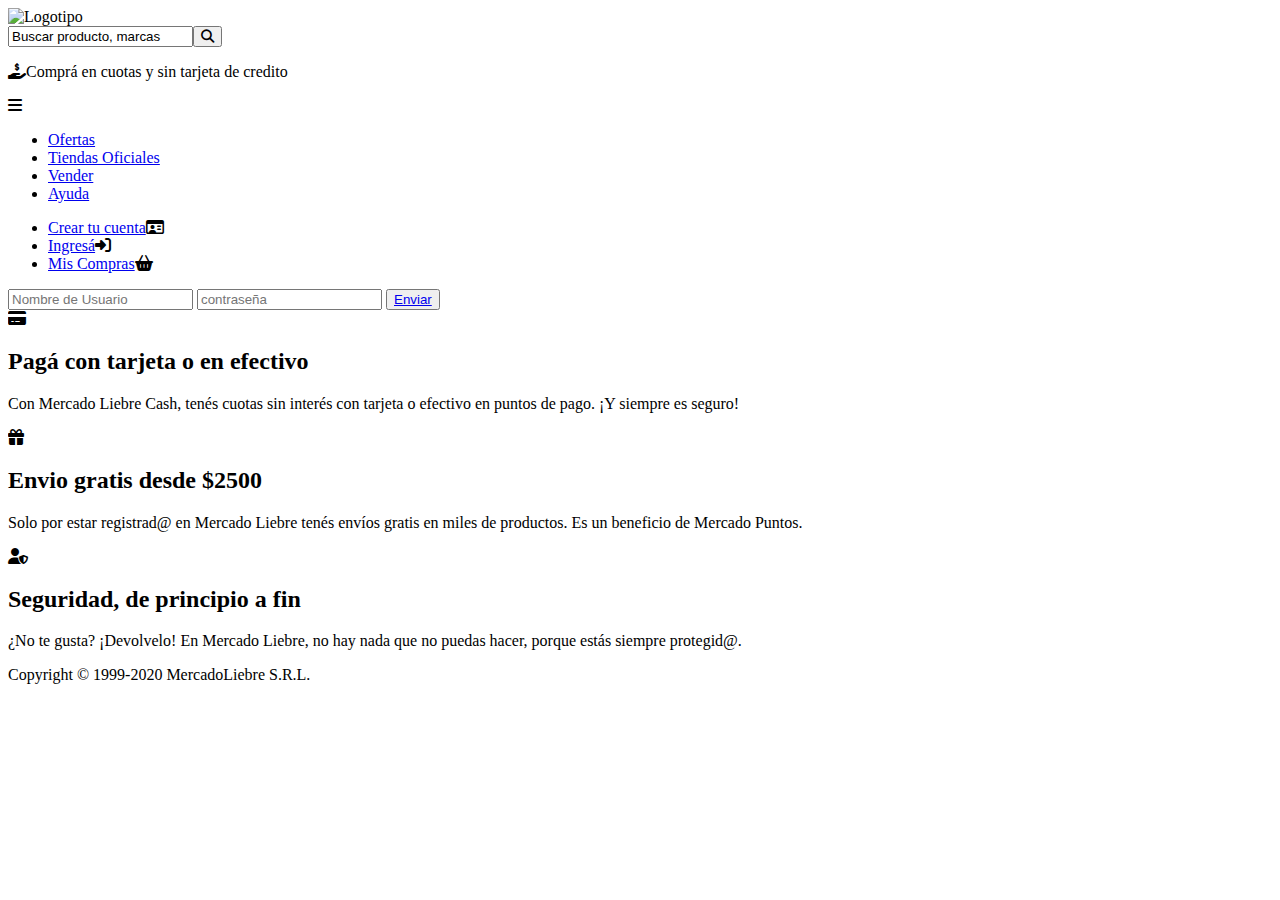
==== views/login.html @ 93296683 "first commit" ====
<!DOCTYPE html>
<html lang="es">
<head>
    <meta charset="UTF-8">
    <meta http-equiv="X-UA-Compatible" content="IE=edge">
    <meta name="viewport" content="width=device-width, initial-scale=1.0">
    <link rel="preconnect" href="https://fonts.googleapis.com">
    <link rel="preconnect" href="https://fonts.gstatic.com" crossorigin>
    <link href="https://fonts.googleapis.com/css2?family=Roboto:wght@500&display=swap" rel="stylesheet">
    <link href="https://cdnjs.cloudflare.com/ajax/libs/font-awesome/6.2.1/css/all.min.css" rel="stylesheet" />
    <link rel="stylesheet" href="/css/style.css">
    <link rel="stylesheet" href="/css/responsive.css">
    <script src="https://kit.fontawesome.com/4ced6bf9c7.js" crossorigin="anonymous"></script>
    <title>Mercado liebre Registro</title>
</head>
<body>
    <header>
    <div class="bloque-sup"><div id="logo"><img src="./img/logo-mercado-liebre.svg" alt="Logotipo"></div>
            <div class="buscador"><input type="text" value="Buscar producto, marcas" id="barra"></input><button class="boton"><i class="fa-solid fa-magnifying-glass"></i></button></div>
            <p id="mensaje"><i class="fa-solid fa-hand-holding-dollar"></i>Comprá en cuotas y sin tarjeta de credito</p>
    </div>
        <div class="burger-menu">
            <i class="fas fa-bars"></i>
            </div>
        <nav class="barra-nav"> <!-- clase para manipular las listas en desktop-->
            <ul class="list">
                <li><a href="#">Ofertas</a></li>
                <li><a href="#">Tiendas Oficiales</a></li>
                <li><a href="#">Vender</a></li>
                <li><a href="#">Ayuda</a></li>
            </ul>
            <ul class="list">
                <li><a href="/register">Crear tu cuenta</a><i class="fa-regular fa-id-card"></i></li>
                <li><a href="/login">Ingresá</a><i class="fa-solid fa-right-to-bracket"></i></li>
                <li><a href="#">Mis Compras</a><i class="fa-sharp fa-solid fa-basket-shopping"></i></li>
            </ul>
        </nav>
        </header>
        <main>
            <form action="#">
                <div class="form_login">
                    <input type="text" placeholder="Nombre de Usuario" id="usuario">
                    <input type="password" placeholder="contraseña" id="password">
                    <button><a href="/">Enviar</a></button>
                 </div>
            </form>
        </main>
        <footer>
            <div><i class="fa-sharp fa-solid fa-credit-card" id="icon1"></i>
            <h2>Pagá con tarjeta o en efectivo</h2>
            <p>Con Mercado Liebre Cash, tenés cuotas sin interés con tarjeta o efectivo en
                puntos de pago. ¡Y siempre es seguro!</p></div>
            <div><i class="fa-solid fa-gift" id="icon2"></i>
            <h2>Envio gratis desde $2500</h2>
            <p>Solo por estar registrad@ en Mercado Liebre tenés envíos gratis en miles de
                productos. Es un beneficio de Mercado Puntos.</p></div>
                <div><i class="fa-solid fa-user-shield" id="icon3"></i>
            <h2>Seguridad, de principio a fin</h2>
            <p>¿No te gusta? ¡Devolvelo! En Mercado Liebre, no hay nada que no puedas hacer,
                porque estás siempre protegid@.</p></div>
            <p class="copy">Copyright © 1999-2020 MercadoLiebre S.R.L.</p>
        </footer>
    </body>
    </html>
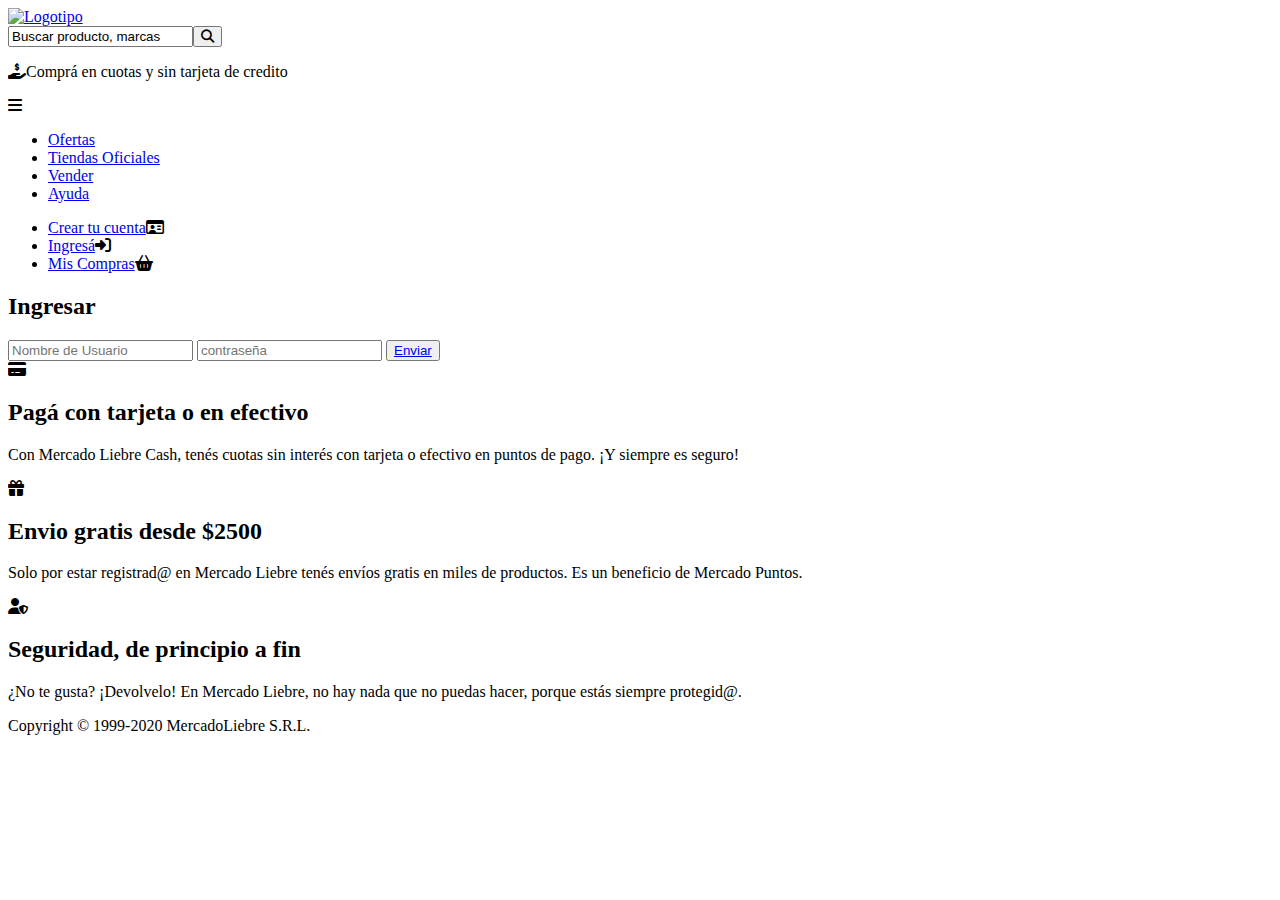
==== commit 17e9c73b: "fixed article h4" ====
--- a/views/login.html
+++ b/views/login.html
@@ -15,7 +15,7 @@
 </head>
 <body>
     <header>
-    <div class="bloque-sup"><div id="logo"><img src="./img/logo-mercado-liebre.svg" alt="Logotipo"></div>
+    <div class="bloque-sup"><div id="logo"><a href="/"><img src="./img/logo-mercado-liebre.svg" alt="Logotipo"></a></div>
             <div class="buscador"><input type="text" value="Buscar producto, marcas" id="barra"></input><button class="boton"><i class="fa-solid fa-magnifying-glass"></i></button></div>
             <p id="mensaje"><i class="fa-solid fa-hand-holding-dollar"></i>Comprá en cuotas y sin tarjeta de credito</p>
     </div>
@@ -39,6 +39,7 @@
         <main>
             <form action="#">
                 <div class="form_login">
+                    <h2>Ingresar</h2>
                     <input type="text" placeholder="Nombre de Usuario" id="usuario">
                     <input type="password" placeholder="contraseña" id="password">
                     <button><a href="/">Enviar</a></button>
@@ -46,19 +47,21 @@
             </form>
         </main>
         <footer>
-            <div><i class="fa-sharp fa-solid fa-credit-card" id="icon1"></i>
-            <h2>Pagá con tarjeta o en efectivo</h2>
-            <p>Con Mercado Liebre Cash, tenés cuotas sin interés con tarjeta o efectivo en
-                puntos de pago. ¡Y siempre es seguro!</p></div>
-            <div><i class="fa-solid fa-gift" id="icon2"></i>
-            <h2>Envio gratis desde $2500</h2>
-            <p>Solo por estar registrad@ en Mercado Liebre tenés envíos gratis en miles de
-                productos. Es un beneficio de Mercado Puntos.</p></div>
-                <div><i class="fa-solid fa-user-shield" id="icon3"></i>
-            <h2>Seguridad, de principio a fin</h2>
-            <p>¿No te gusta? ¡Devolvelo! En Mercado Liebre, no hay nada que no puedas hacer,
-                porque estás siempre protegid@.</p></div>
-            <p class="copy">Copyright © 1999-2020 MercadoLiebre S.R.L.</p>
+            <div class="foot">
+                <div class="foot_p"><i class="fa-sharp fa-solid fa-credit-card" id="icon1"></i>
+                <h2>Pagá con tarjeta o en efectivo</h2>
+                <p>Con Mercado Liebre Cash, tenés cuotas sin interés con tarjeta o efectivo en
+                    puntos de pago. ¡Y siempre es seguro!</p></div>
+                <div class="foot_p"><i class="fa-solid fa-gift" id="icon2"></i>
+                <h2>Envio gratis desde $2500</h2>
+                <p>Solo por estar registrad@ en Mercado Liebre tenés envíos gratis en miles de
+                    productos. Es un beneficio de Mercado Puntos.</p></div>
+                <div class="foot_p"><i class="fa-solid fa-user-shield" id="icon3"></i>
+                <h2>Seguridad, de principio a fin</h2>
+                <p>¿No te gusta? ¡Devolvelo! En Mercado Liebre, no hay nada que no puedas hacer,
+                    porque estás siempre protegid@.</p></div>
+                </div>
+                <p class="copy">Copyright © 1999-2020 MercadoLiebre S.R.L.</p>
         </footer>
     </body>
     </html>